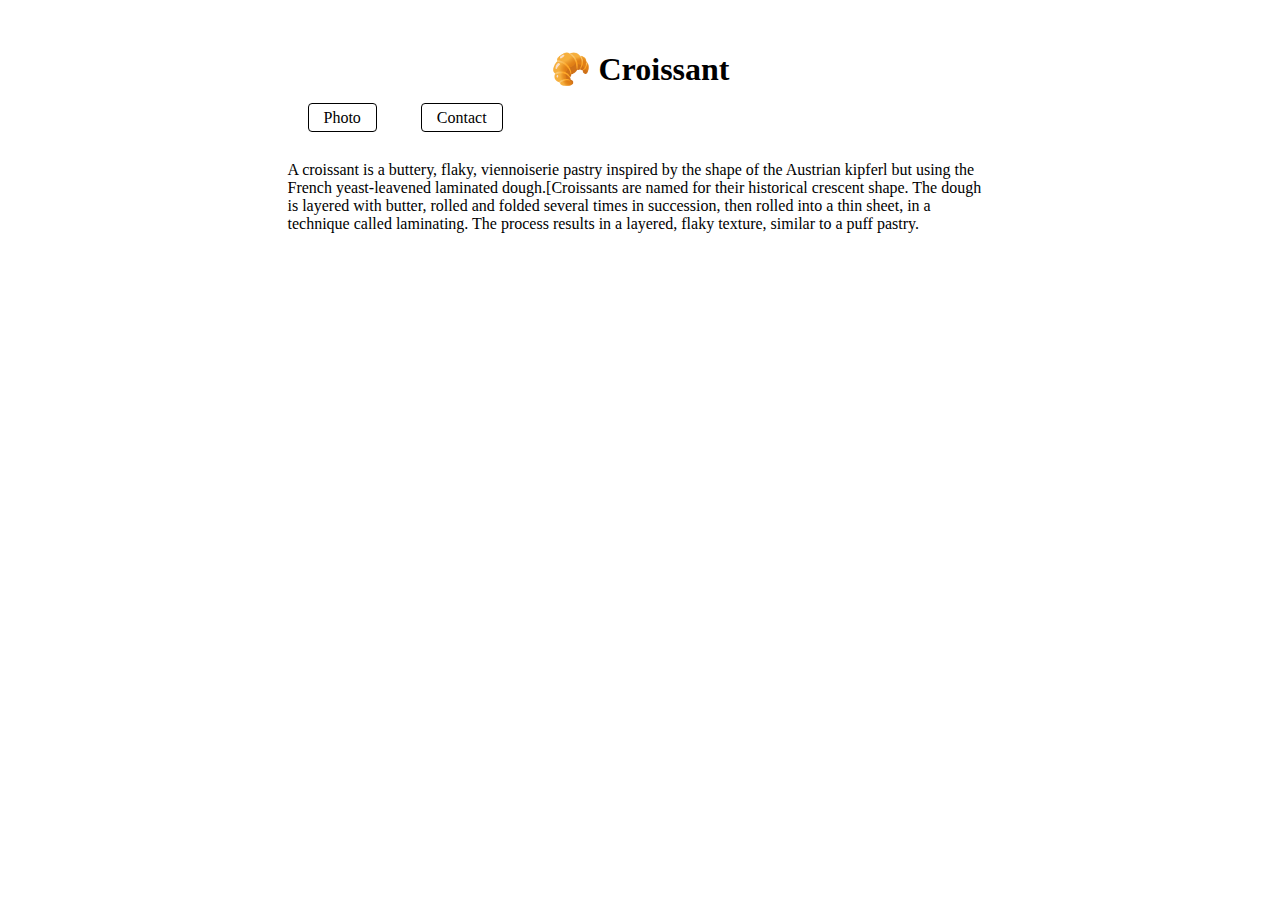
==== index.html @ a7738d97 "3 pages made" ====
<!DOCTYPE html>
<html lang="en">
  <head>
    <meta charset="UTF-8" />
    <meta name="viewport" content="width=device-width, initial-scale=1.0" />
    <link
      href="https://cdn.jsdelivr.net/npm/bootstrap@5.3.1/dist/css/bootstrap.min.css"
      rel="stylesheet"
      integrity="sha384-4bw+/aepP/YC94hEpVNVgiZdgIC5+VKNBQNGCHeKRQN+PtmoHDEXuppvnDJzQIu9"
      crossorigin="anonymous"
    />
    <script
      src="https://cdn.jsdelivr.net/npm/bootstrap@5.3.1/dist/js/bootstrap.bundle.min.js"
      integrity="sha384-HwwvtgBNo3bZJJLYd8oVXjrBZt8cqVSpeBNS5n7C8IVInixGAoxmnlMuBnhbgrkm"
      crossorigin="anonymous"
    ></script>
    <link rel="stylesheet" href="/styles/styles.css" />
    <title>Document</title>
  </head>
  <body>
    <h1>🥐 Croissant</h1>
    <div class="d-flex justify-content-center">
      <a class="basic-link" href="/photo.html">Photo</a>
      <a class="basic-link" href="/contact.html">Contact</a>
    </div>
    <div class="container mt-5">
      <div class="row">
        <div class="col-sm-6">
          <img
            class="img-fluid rounded"
            src="/src/mahyar-motebassem-123wTsGP4LU-unsplash.jpg"
            alt=""
          />
        </div>
        <div class="col-sm-6">
          <p>
            A croissant is a buttery, flaky, viennoiserie pastry inspired by the
            shape of the Austrian kipferl but using the French yeast-leavened
            laminated dough.[Croissants are named for their historical crescent
            shape. The dough is layered with butter, rolled and folded several
            times in succession, then rolled into a thin sheet, in a technique
            called laminating. The process results in a layered, flaky texture,
            similar to a puff pastry.
          </p>
        </div>
      </div>
    </div>
  </body>
</html>
---- styles/styles.css ----
body {
  max-width: 705px;
  margin: 50px auto;
}

h1 {
  text-align: center;
}

.basic-link {
  border: 1px solid black;
  border-radius: 4px;
  color: black;
  text-decoration: none;
  padding: 5px 15px;
  margin: 30px 20px;
}
.contact-link {
  text-decoration: none;
}
a {
  cursor: pointer;
}

@media (max-width: 561px) {
  p {
    margin-top: 10px;
    border: 1px solid black;
    border-radius: 4px;
    padding: 10px 20px;
  }
}
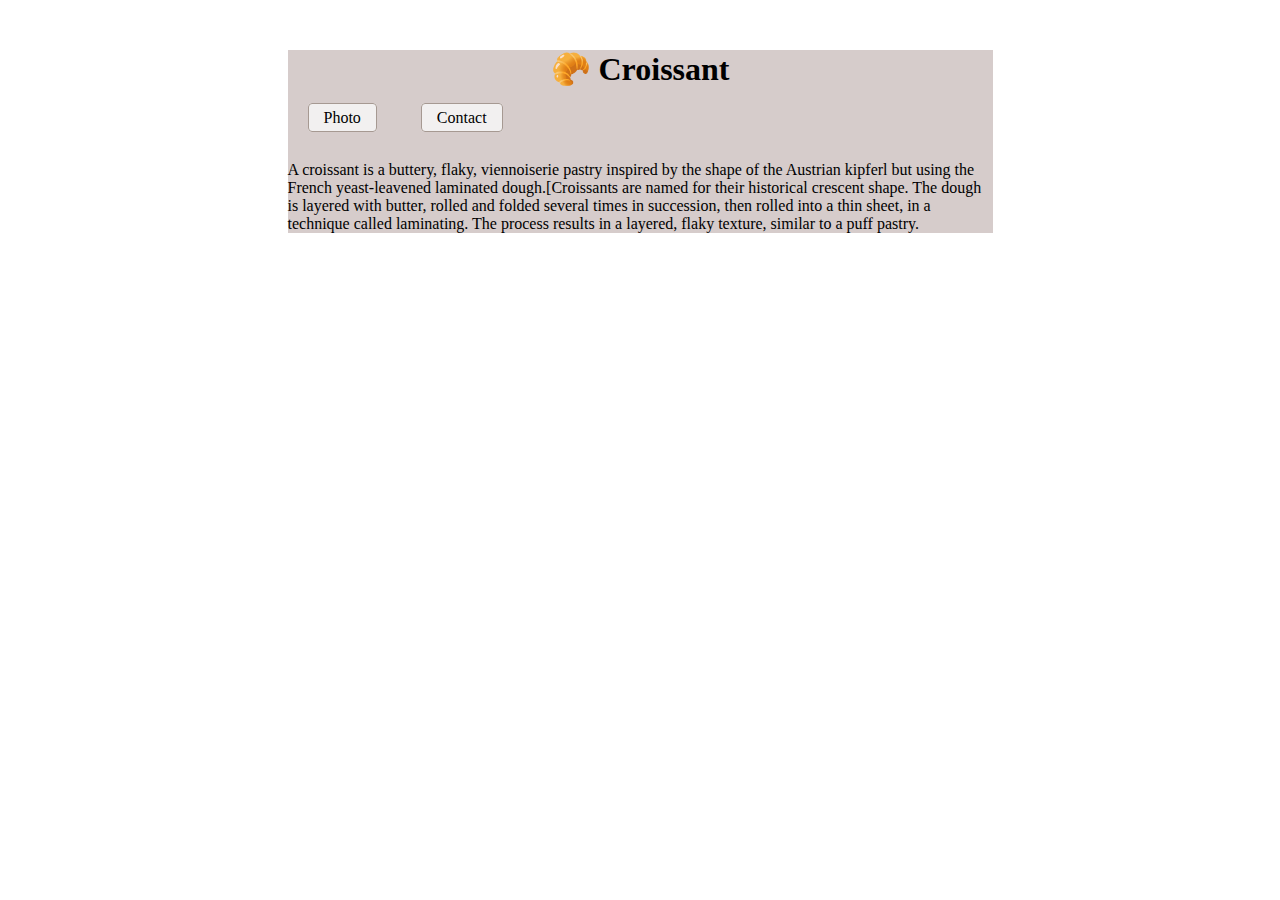
==== commit b1ba4751: "css changes" ====
--- a/index.html
+++ b/index.html
@@ -18,30 +18,32 @@
     <title>Document</title>
   </head>
   <body>
-    <h1>🥐 Croissant</h1>
-    <div class="d-flex justify-content-center">
-      <a class="basic-link" href="/photo.html">Photo</a>
-      <a class="basic-link" href="/contact.html">Contact</a>
-    </div>
-    <div class="container mt-5">
-      <div class="row">
-        <div class="col-sm-6">
-          <img
-            class="img-fluid rounded"
-            src="/src/mahyar-motebassem-123wTsGP4LU-unsplash.jpg"
-            alt=""
-          />
-        </div>
-        <div class="col-sm-6">
-          <p>
-            A croissant is a buttery, flaky, viennoiserie pastry inspired by the
-            shape of the Austrian kipferl but using the French yeast-leavened
-            laminated dough.[Croissants are named for their historical crescent
-            shape. The dough is layered with butter, rolled and folded several
-            times in succession, then rolled into a thin sheet, in a technique
-            called laminating. The process results in a layered, flaky texture,
-            similar to a puff pastry.
-          </p>
+    <div class="container p-3 rounded shadow">
+      <h1>🥐 Croissant</h1>
+      <div class="d-flex justify-content-center">
+        <a class="basic-link shadow" href="/photo.html">Photo</a>
+        <a class="basic-link shadow" href="/contact.html">Contact</a>
+      </div>
+      <div class="container mt-4">
+        <div class="row">
+          <div class="col-sm-6">
+            <img
+              class="img-fluid rounded shadow"
+              src="/src/mahyar-motebassem-123wTsGP4LU-unsplash.jpg"
+              alt=""
+            />
+          </div>
+          <div class="col-sm-6 align-self-center">
+            <p>
+              A croissant is a buttery, flaky, viennoiserie pastry inspired by
+              the shape of the Austrian kipferl but using the French
+              yeast-leavened laminated dough.[Croissants are named for their
+              historical crescent shape. The dough is layered with butter,
+              rolled and folded several times in succession, then rolled into a
+              thin sheet, in a technique called laminating. The process results
+              in a layered, flaky texture, similar to a puff pastry.
+            </p>
+          </div>
         </div>
       </div>
     </div>
--- a/styles/styles.css
+++ b/styles/styles.css
@@ -1,6 +1,10 @@
 body {
   max-width: 705px;
   margin: 50px auto;
+}
+
+.container {
+  background-color: #d6cccb;
 }
 
 h1 {
@@ -8,12 +12,13 @@
 }
 
 .basic-link {
-  border: 1px solid black;
+  border: 1px solid #a69992;
   border-radius: 4px;
   color: black;
   text-decoration: none;
   padding: 5px 15px;
   margin: 30px 20px;
+  background-color: #f2f0f0;
 }
 .contact-link {
   text-decoration: none;
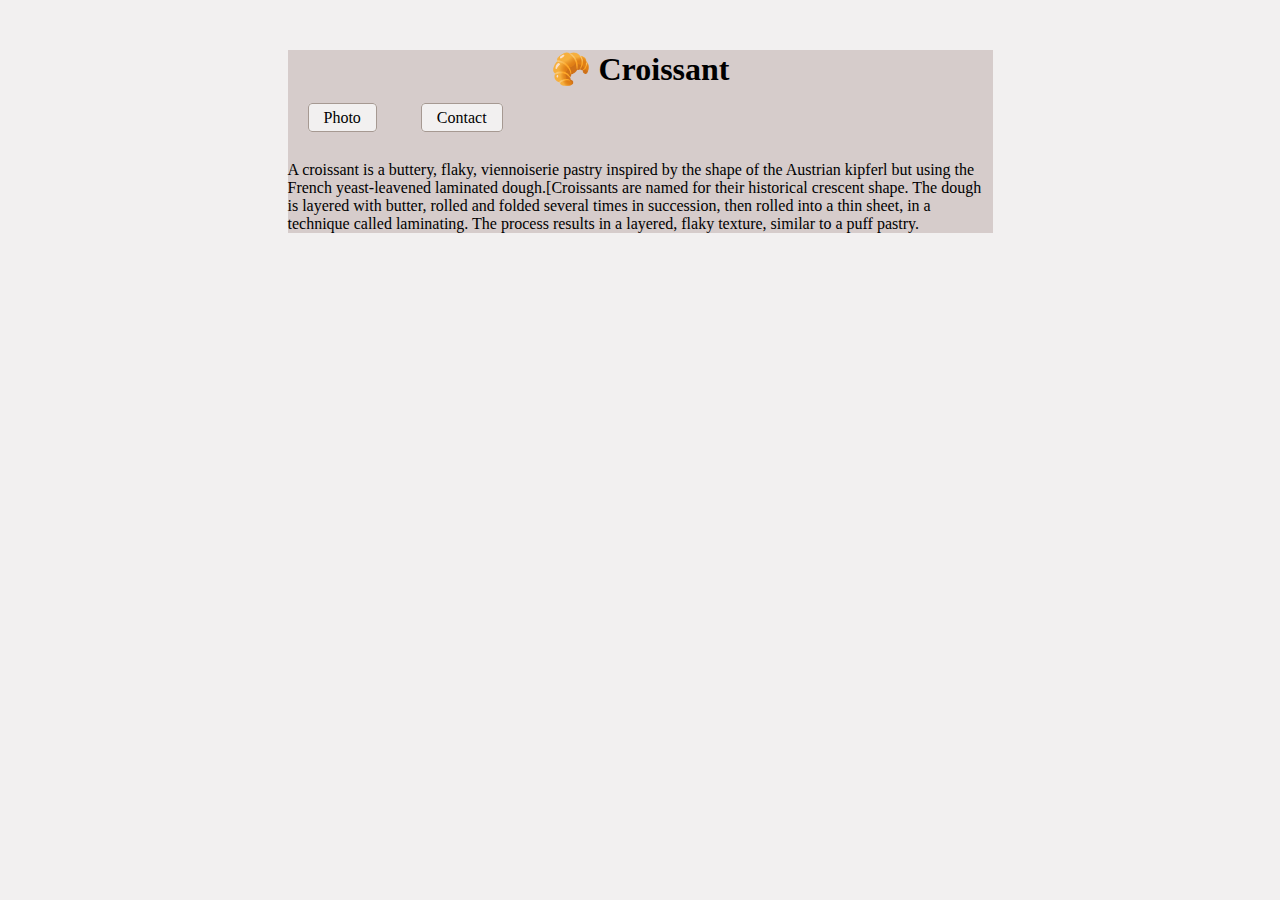
==== commit 7110212a: "added shadow" ====
--- a/index.html
+++ b/index.html
@@ -15,14 +15,14 @@
       crossorigin="anonymous"
     ></script>
     <link rel="stylesheet" href="/styles/styles.css" />
-    <title>Document</title>
+    <title>🥐 Croissant</title>
   </head>
   <body>
     <div class="container p-3 rounded shadow">
       <h1>🥐 Croissant</h1>
       <div class="d-flex justify-content-center">
-        <a class="basic-link shadow" href="/photo.html">Photo</a>
-        <a class="basic-link shadow" href="/contact.html">Contact</a>
+        <a class="basic-link shadow-sm" href="/photo.html">Photo</a>
+        <a class="basic-link shadow-sm" href="/contact.html">Contact</a>
       </div>
       <div class="container mt-4">
         <div class="row">
@@ -43,6 +43,7 @@
               thin sheet, in a technique called laminating. The process results
               in a layered, flaky texture, similar to a puff pastry.
             </p>
+            
           </div>
         </div>
       </div>
--- a/styles/styles.css
+++ b/styles/styles.css
@@ -1,6 +1,7 @@
 body {
   max-width: 705px;
   margin: 50px auto;
+  background-color: #F2F0F0;
 }
 
 .container {
@@ -22,9 +23,12 @@
 }
 .contact-link {
   text-decoration: none;
+  color: blue;
 }
 a {
   cursor: pointer;
+  text-decoration: none;
+  color: black;
 }
 
 @media (max-width: 561px) {
